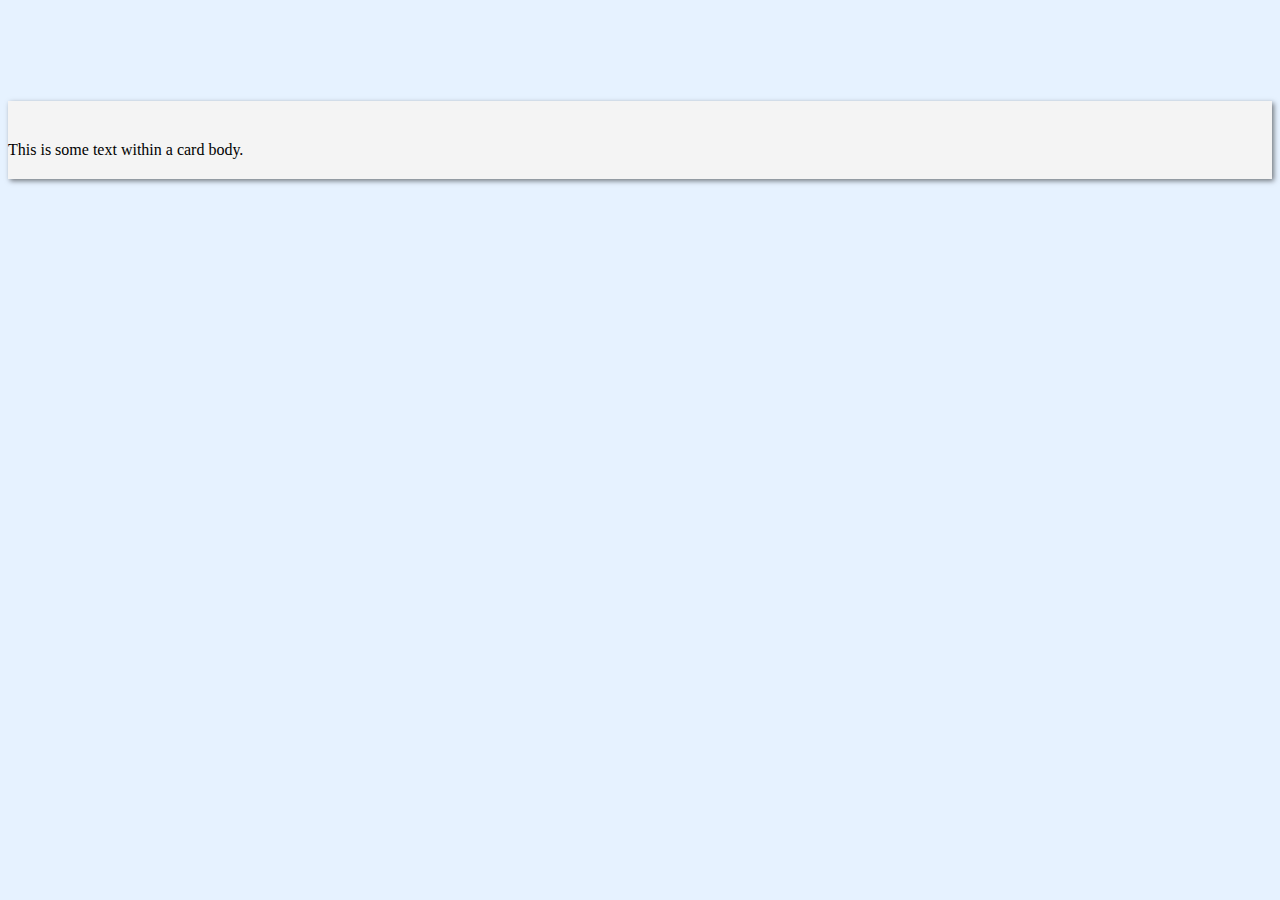
==== index.html @ 7d81d82e "first commit" ====
<!doctype html>
<html lang="en">
  <head>
    <!-- Required meta tags -->
    <meta charset="utf-8">
    <meta name="viewport" content="width=device-width, initial-scale=1, shrink-to-fit=no">

    <!-- Bootstrap CSS -->
    <link rel="stylesheet" href="bootstrap-4.0.0-dist/css/bootstrap-grid.min.css">
    <link rel="stylesheet" href="bootstrap-4.0.0-dist/css/bootstrap.min.css">
    <link rel="stylesheet" href="main.css">
    

  </head>
  <body class="SignInBody">
    <div class="container SignIn-Container">
      <div class="row">
          <div class="col"></div>
          <div class="col-8">
              <div class="card signIn-Card">
               <div class="card-body">
                 This is some text within a card body.
               </div>
              </div>
          </div>
          <div class="col"></div>
      </div>
    </div>

      
      
      
      
      
    <!-- Optional JavaScript -->
    <!-- jQuery first, then Popper.js, then Bootstrap JS -->
    <script src="https://code.jquery.com/jquery-3.5.1.slim.min.js" integrity="sha384-DfXdz2htPH0lsSSs5nCTpuj/zy4C+OGpamoFVy38MVBnE+IbbVYUew+OrCXaRkfj" crossorigin="anonymous"></script>
    <script src="https://cdn.jsdelivr.net/npm/popper.js@1.16.0/dist/umd/popper.min.js" integrity="sha384-Q6E9RHvbIyZFJoft+2mJbHaEWldlvI9IOYy5n3zV9zzTtmI3UksdQRVvoxMfooAo" crossorigin="anonymous"></script>
    <script src="bootstrap-4.0.0-dist/js/bootstrap.min.js"></script>
  </body>
</html>
---- main.css ----
body.SignInBody {
    background-color: #e6f2ff;
}

.container.SignIn-Container {
    margin-top: 8%;
}

.card.signIn-Card {
    padding: 40px 0px 20px;
    background-color: #f4f4f4;
    box-shadow: 2px 2px 5px rgba(0, 0, 0, 0.5);
    -webkit-box-shadow: 2px 2px 5px rgba(0, 0, 0, 0.5);
    -moz-box-shadow: 2px 2px 5px rgba(0, 0, 0, 0.5);
}
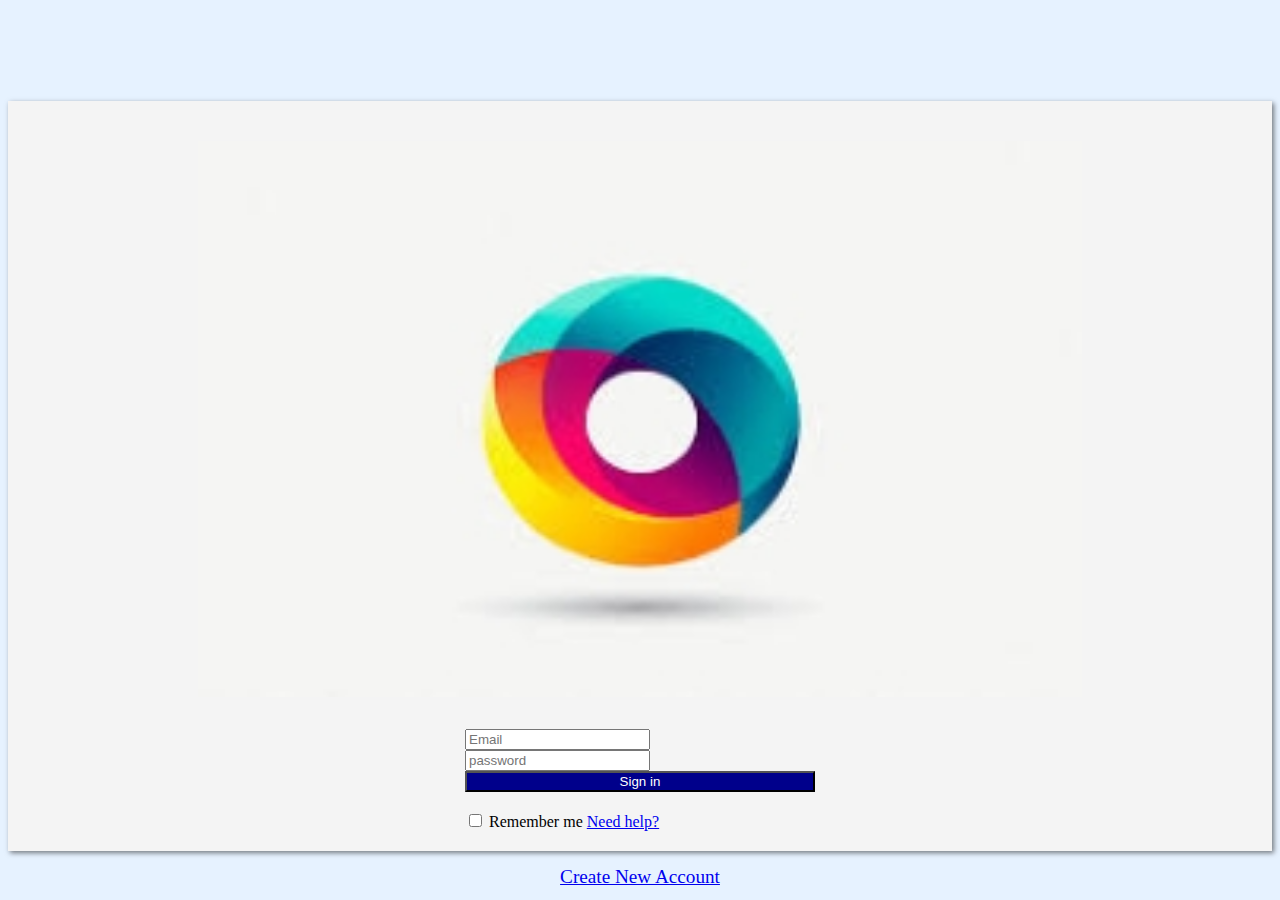
==== commit b9a08c80: "second commit" ====
--- a/index.html
+++ b/index.html
@@ -19,9 +19,25 @@
           <div class="col-8">
               <div class="card signIn-Card">
                <div class="card-body">
-                 This is some text within a card body.
+                 <img src="logo.jpeg" class="img-fluid signIn-Image">
+                 <form class="signIn-Form">
+                 <div class="form-group">
+<!--                 <label for="formGroupExampleInput2">Email</label>-->
+                 <input type="email" class="form-control" id="EmailInput" placeholder="Email">
+                 </div>
+                 <div class="form-group">
+<!--                 <label for="formGroupExampleInput2">Password</label>-->
+                 <input type="password" class="form-control" id="PassWordInput" placeholder="password">
+                 </div>
+                 <button type="button" class="btn signIn-Btn btn-lg">Sign in</button>
+                 <div class="form-group form-check">
+                 <input type="checkbox" class="form-check-input" id="exampleCheck1">
+                 <label class="form-check-label" for="exampleCheck1">  Remember me   <a href="#"> Need help?</a></label>
+                 </div>
+                 </form>
                </div>
               </div>
+              <a href="#" class="createNewAccount">Create New Account</a>
           </div>
           <div class="col"></div>
       </div>
--- a/main.css
+++ b/main.css
@@ -12,4 +12,30 @@
     box-shadow: 2px 2px 5px rgba(0, 0, 0, 0.5);
     -webkit-box-shadow: 2px 2px 5px rgba(0, 0, 0, 0.5);
     -moz-box-shadow: 2px 2px 5px rgba(0, 0, 0, 0.5);
+}
+
+img.signIn-Image {
+    padding: 0 2rem 2rem;
+    margin: auto;
+    display: block;
+    width: 70%
+}
+
+form.signIn-Form {
+    max-width: 350px;
+    margin: auto;
+}
+
+button.signIn-Btn {
+    color: white;
+    background-color:darkblue;
+    width: 100%;
+    margin-bottom: 1.2rem;
+}
+
+a.createNewAccount {
+    font-size: 1.2rem;
+    text-align: center; 
+    display: block;
+    margin-top: 15px;
 }